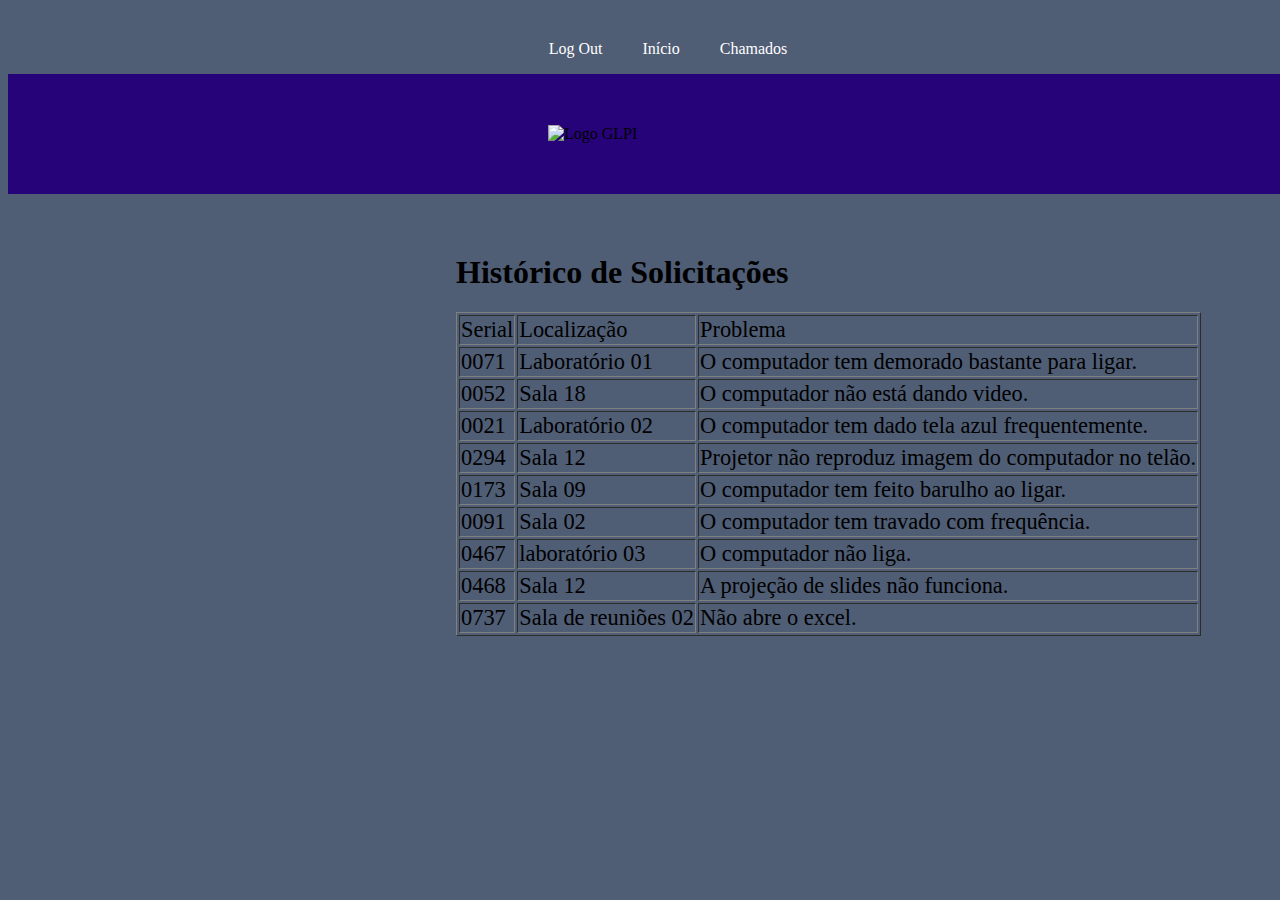
==== historico.html @ 14ff1ecd "Add files via upload" ====
<!DOCTYPE html>
<html lang="pt-br">
  <head>
    <meta charset="UTF-8" />
    <meta name="viewport" content="width=device-width, initial-scale=1.0" />
    <title>Projeto GLPI - Solicitações</title>
    <link rel="stylesheet" href="./css/historico.css" />
    <link rel="shortcut icon" href="./img/logo-glpi-bleu-1.png" type="image/x-icon" />
  </head>
  <body>
    <main>
      <nav>
        <ul>
          <li><a href="./index.html" target="_self">Log Out</a></li>
          <li><a href="./home.html" target="_self">Início</a></li>
          <li><a href="./solicitacoes.html" target="_self">Chamados</a></li>
        </ul>
      </nav>
      <header>
        <img src="https://glpi-project.org/wp-content/uploads/2021/06/logo-glpi-bleu-1.png" alt="Logo GLPI" />
      </header>
      <section><table border="1">
        <h1>Histórico de Solicitações</h1>
        <tr>
            <td>Serial</td>
            <td>Localização</td>
            <td>Problema</td></tr>
            <tr>
                <td>0071</td>
                <td>Laboratório 01</td>
                <td>O computador tem demorado bastante para ligar.</td>
            </tr>
            <tr>
                <td>0052</td>
                <td>Sala 18</td>
                <td>O computador não está dando video.</td>
            </tr>
            <tr>
                <td>0021</td>
                <td>Laboratório 02</td>
                <td>O computador tem dado tela azul frequentemente.</td>
            </tr>
            <tr>
                <td>0294</td>
                <td>Sala 12</td>
                <td>Projetor não reproduz imagem do computador no telão.</td>
            </tr>
            <tr>
              <td>0173</td>
              <td>Sala 09</td>
              <td>O computador tem feito barulho ao ligar.</td>
            </tr>
            <tr>
              <td>0091</td>
              <td>Sala 02</td>
              <td>O computador tem travado com frequência.</td>
          </tr>
          <tr>
            <td>0467</td>
            <td>laboratório 03</td>
            <td>O computador não liga.</td>
          </tr
          </tr>
            <td>0468</td>
            <td>Sala 12</td>
            <td>A projeção de slides não funciona.</td>
          </tr>
          <tr>
            <td>0737</td>
            <td>Sala de reuniões 02</td>
            <td>Não abre o excel.</td>
          </tr>
        
            
      </table></section>
    </main>
  </body>
</html>
---- css/historico.css ----
body {
    width: 100%;
    background-color: #4f5d75;
    display: flex;
    justify-content: center;
    align-items: center;
  }
  main {
    width: 100%;
    background-color: #4f5d75;
    height: 790px;

  }
  nav {
    max-width: 100%;
    height: 50px;
    background-color: #4f5d75;
  }
  nav ul {
    display: flex;
    justify-content: center;
    align-items: center;
    height: 100%;
  }
  nav ul li {
    list-style: none;
  }
  nav ul li a {
    color: #ffffff;
    text-decoration: none;
    padding: 0 20px;
    transition: 1s;
  }
  nav ul li a:hover {
    color: #fffc3e;
  }
  header {
    width: 100%;
    height: 120px;
    background-color: #27037a;
    display: flex;
    justify-content: center;
    align-items: center;
  }
  header img {
    width: 200px;
    height: auto;
  }
  section {
    width: 100%;
    height: 400px;
    padding: 3% 35%;
  }
  table{font-size: 140%;}
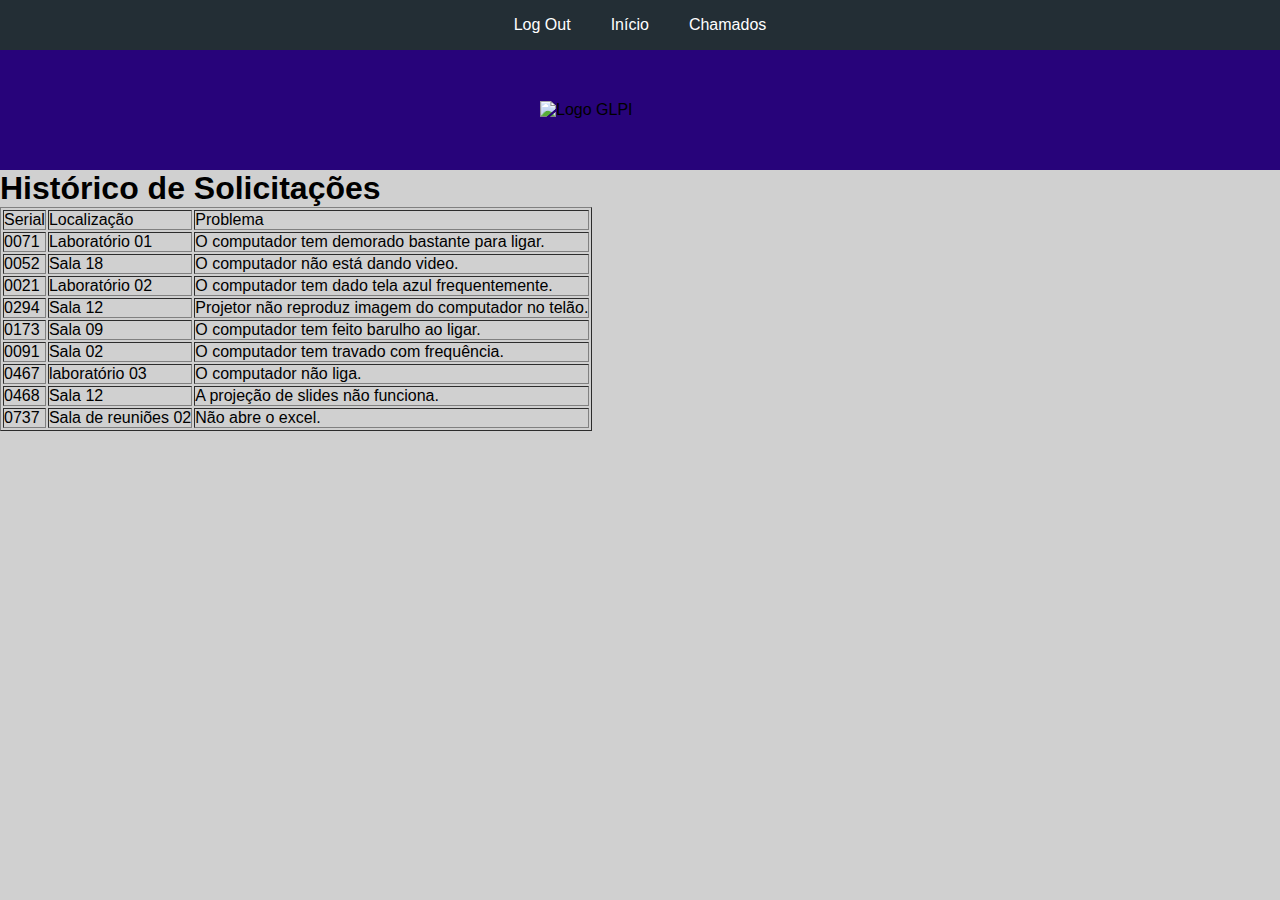
==== commit a34a686e: "Update historico.html" ====
--- a/historico.html
+++ b/historico.html
@@ -4,7 +4,7 @@
     <meta charset="UTF-8" />
     <meta name="viewport" content="width=device-width, initial-scale=1.0" />
     <title>Projeto GLPI - Solicitações</title>
-    <link rel="stylesheet" href="./css/historico.css" />
+    <link rel="stylesheet" href="./css/index.css" />
     <link rel="shortcut icon" href="./img/logo-glpi-bleu-1.png" type="image/x-icon" />
   </head>
   <body>
--- a/css/index.css
+++ b/css/index.css
@@ -0,0 +1,118 @@
+*{
+  margin: 0;
+  padding: 0;
+  box-sizing: border-box;
+  font-family: sans-serif;
+}
+body{
+  background-color: #c7c7c7d7;
+}
+.container{
+  width: 450px;
+  background-color:#27037a;
+  border-radius: 70px 0 70px 0;
+  padding: 20px 50px;
+  margin-left: auto;
+  margin-right: auto;
+  display: flex;
+  justify-content: center;
+  transform: translateY(50%);
+  flex-direction: column;
+}
+.container h2{
+  margin: 2rem 0;
+  text-align: center;
+  padding-bottom: 2rem;
+  color: #000000;
+  border-bottom: 1px solid #f6f6f9;
+  font-size: 2rem;
+}
+.form{
+  margin-bottom: 2rem;
+}
+.form label, input{
+  display: block;
+  width: 100%;
+}
+.form label{
+  margin-bottom: 2px;
+  color: #000000;
+  font-size: 18px;
+}
+.form input{
+  padding: 15px;
+  outline: none;
+  border: 0;
+  margin-bottom: 10px;
+  font-size: 1rem;
+  border-radius: 5px;
+}
+.form a{
+  width: 100%;
+  background: #9c9999;
+  height: 50px;
+  padding: 15px;
+  margin-top: 20px;
+  display: flex;
+  align-items: center;
+  justify-content: center;
+  text-decoration: none;
+  color: #ffffff1c;
+  font-size: 1.2rem;
+  border-radius: 5px;
+}
+.link{
+  display: flex;
+  align-items: center;
+  justify-content: center;
+  gap: 10px;
+}
+.link a{
+  color: #f6f6f9;
+  text-decoration: none;
+}
+.link a:hover{
+  text-decoration: underline;
+}
+  main
+  main {
+    width: 100%;
+    background-color: #ffffff;
+    height: 790px;
+
+  }
+  nav {
+    max-width: 100%;
+    height: 50px;
+    background-color: #232e35;
+  }
+  nav ul {
+    display: flex;
+    justify-content: center;
+    align-items: center;
+    height: 100%;
+  }
+  nav ul li {
+    list-style: none;
+  }
+  nav ul li a {
+    color: #ffffff;
+    text-decoration: none;
+    padding: 0 20px;
+    transition: 1s;
+  }
+  nav ul li a:hover {
+    color: #fffc3e;
+  }
+  header {
+    width: 100%;
+    height: 120px;
+    background-color: #27037a;
+    display: flex;
+    justify-content: center;
+    align-items: center;
+  }
+  header img {
+    width: 200px;
+    height: auto;
+  }
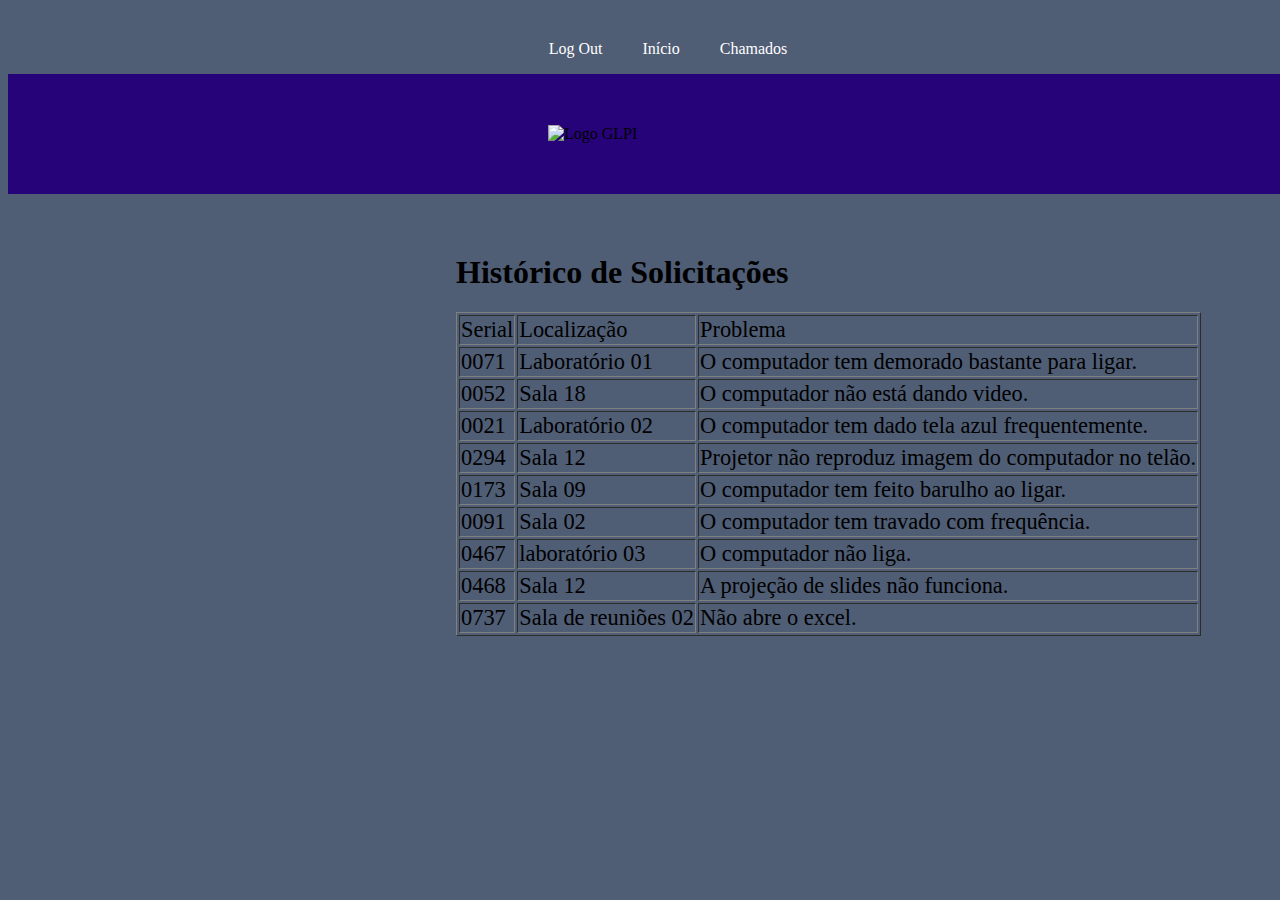
==== commit a3bb7eac: "Update historico.html" ====
--- a/historico.html
+++ b/historico.html
@@ -4,7 +4,7 @@
     <meta charset="UTF-8" />
     <meta name="viewport" content="width=device-width, initial-scale=1.0" />
     <title>Projeto GLPI - Solicitações</title>
-    <link rel="stylesheet" href="./css/index.css" />
+    <link rel="stylesheet" href="./css/historico.css" />
     <link rel="shortcut icon" href="./img/logo-glpi-bleu-1.png" type="image/x-icon" />
   </head>
   <body>
--- a/css/historico.css
+++ b/css/historico.css
@@ -0,0 +1,55 @@
+
+body {
+    width: 100%;
+    background-color: #4f5d75;
+    display: flex;
+    justify-content: center;
+    align-items: center;
+  }
+  main {
+    width: 100%;
+    background-color: #4f5d75;
+    height: 790px;
+
+  }
+  nav {
+    max-width: 100%;
+    height: 50px;
+    background-color: #4f5d75;
+  }
+  nav ul {
+    display: flex;
+    justify-content: center;
+    align-items: center;
+    height: 100%;
+  }
+  nav ul li {
+    list-style: none;
+  }
+  nav ul li a {
+    color: #ffffff;
+    text-decoration: none;
+    padding: 0 20px;
+    transition: 1s;
+  }
+  nav ul li a:hover {
+    color: #fffc3e;
+  }
+  header {
+    width: 100%;
+    height: 120px;
+    background-color: #27037a;
+    display: flex;
+    justify-content: center;
+    align-items: center;
+  }
+  header img {
+    width: 200px;
+    height: auto;
+  }
+  section {
+    width: 100%;
+    height: 400px;
+    padding: 3% 35%;
+  }
+  table{font-size: 140%;}
